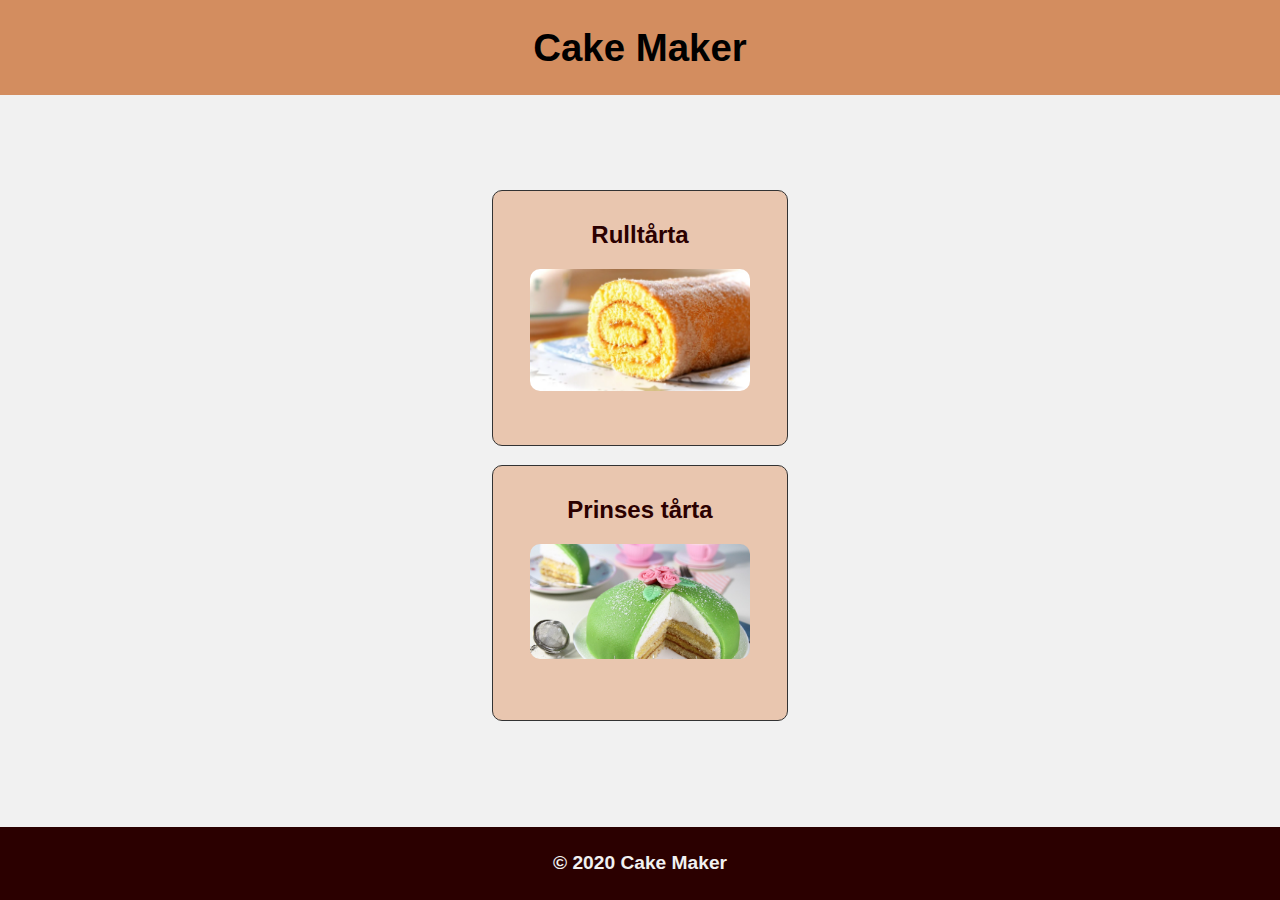
==== index.html @ 9eec33b2 "Fixd @medi screen and max width for the container" ====
<!DOCTYPE html>
<html lang="en">

<head>
    <meta charset="UTF-8">
    <meta name="viewport" content="width=device-width, initial-scale=1.0">
    <link rel="stylesheet" href="style.css">

    <title>CakeMaker</title>
</head>

<body>
    <header>
        <div id="title">
            <h1>Cake Maker</h1> </a>
        </div>
    </header>
    <section>
        <div class="container">
            <div class="box-top"><a href="/rulltarta.html">
                <h2>Rulltårta</h2>
                <img src="images/RullTarta.png" alt="Rulltårta">
            </div>
            <div class="box-bottom"> <a href="/PrinsesTarta.html">
                <h2>Prinses tårta</h2>
                <img src="images/PrinsesTarta.png" alt="Prinsesstårta">
            </div>
        </div>
    </section>
    <footer>
        <div id="footer">
            <h4>© 2020 Cake Maker</h3>
        </div>
    </footer>
</body>
</html>
---- style.css ----
body {
    font-family: Arial, sans-serif;
    margin: 0;
    padding: 0;
    background-color: #f1f1f1;
}

#title {
    text-align: center;
    font-size: 1.2em;
    background-color: #d38d5fff;
    top: 0;
    width: 100%;
    position: fixed;

}
.container {
    display: grid;
    justify-content: center;
    margin-top: 20vh;
    flex-direction: column; 
    text-align: center;
    
}


.box-bottom, .box-top {
    background-color: blancheda§lmond;
    padding: 10px;
    border-radius: 10px;
    border: black 5px solid;
    height: 26vh;
    background-color: #e9c6afff;
    border: 1px solid #333;
    margin-bottom: 1vh;
    margin-top: 10px;
    
    
}
#footer {
    text-align: center;
    width: 100%;;
    background-color: #2b0000ff;
    color: #f1f1f1;
    bottom: 0;
    font-size: 1.2em;
    margin-top: 10vh;
    position: fixed;
}

img {
    width: 80%;
    max-height: 16vh;
    border-radius: 10px;
}

a {
    text-decoration: none;
    color: #2b0000ff;
}
.box-bottom:hover, .box-top:hover {
    transform: scale(1.1);
}

@media screen and (max-width: 300px) {
    .container {
        margin-top: 10vh;
    }
    .box-top {
        width: 80vw;
        margin-top: 10vh;
    }
    .box-bottom {
        width: 80vw;
        margin-bottom: 10vh;
    }
    
}
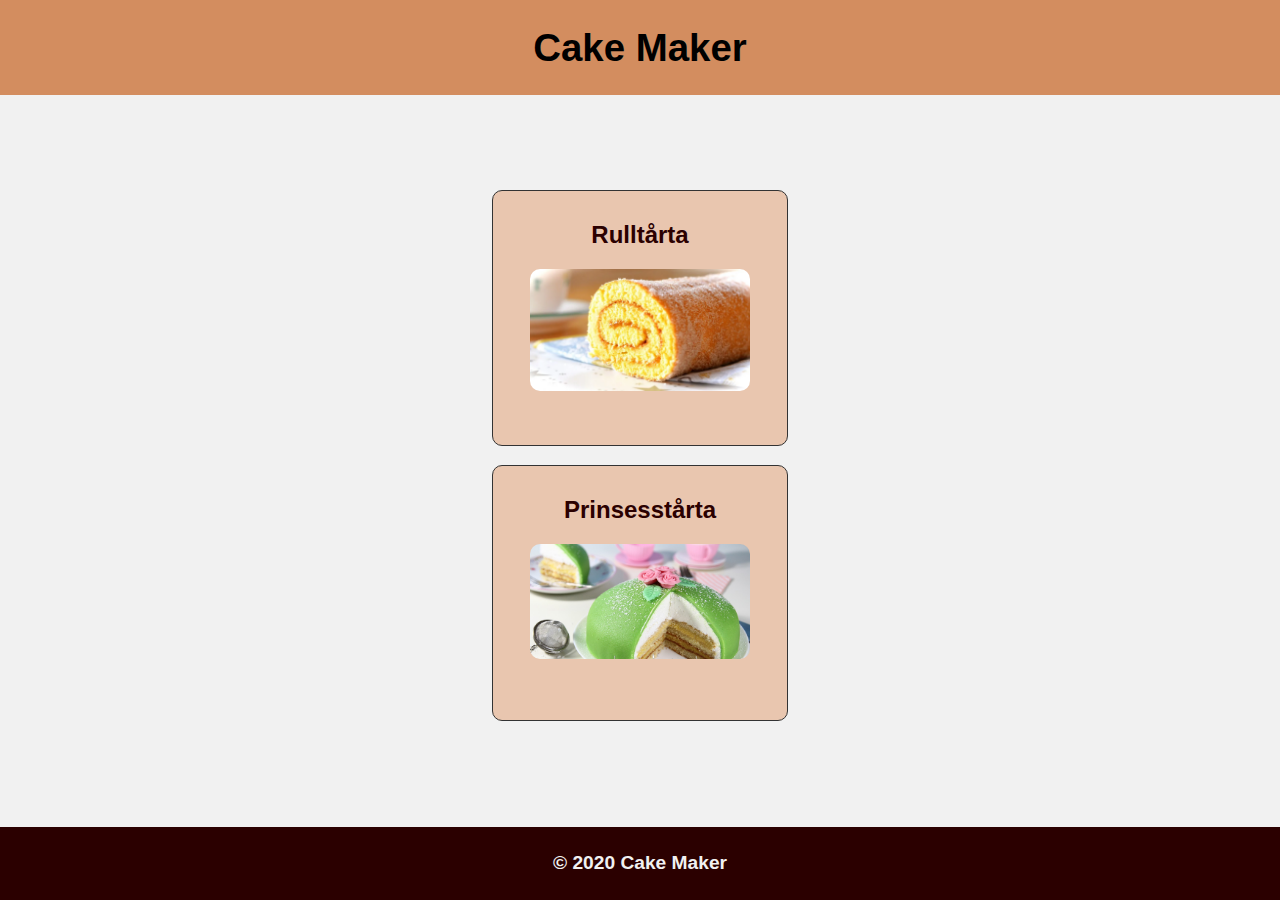
==== commit e6a7eaa2: "Removed "/"" ====
--- a/index.html
+++ b/index.html
@@ -17,12 +17,12 @@
     </header>
     <section>
         <div class="container">
-            <div class="box-top"><a href="/rulltarta.html">
+            <div class="box-top"><a href="rulltarta.html">
                 <h2>Rulltårta</h2>
                 <img src="images/RullTarta.png" alt="Rulltårta">
             </div>
-            <div class="box-bottom"> <a href="/PrinsesTarta.html">
-                <h2>Prinses tårta</h2>
+            <div class="box-bottom"> <a href="PrinsesTarta.html">
+                <h2>Prinsesstårta</h2>
                 <img src="images/PrinsesTarta.png" alt="Prinsesstårta">
             </div>
         </div>
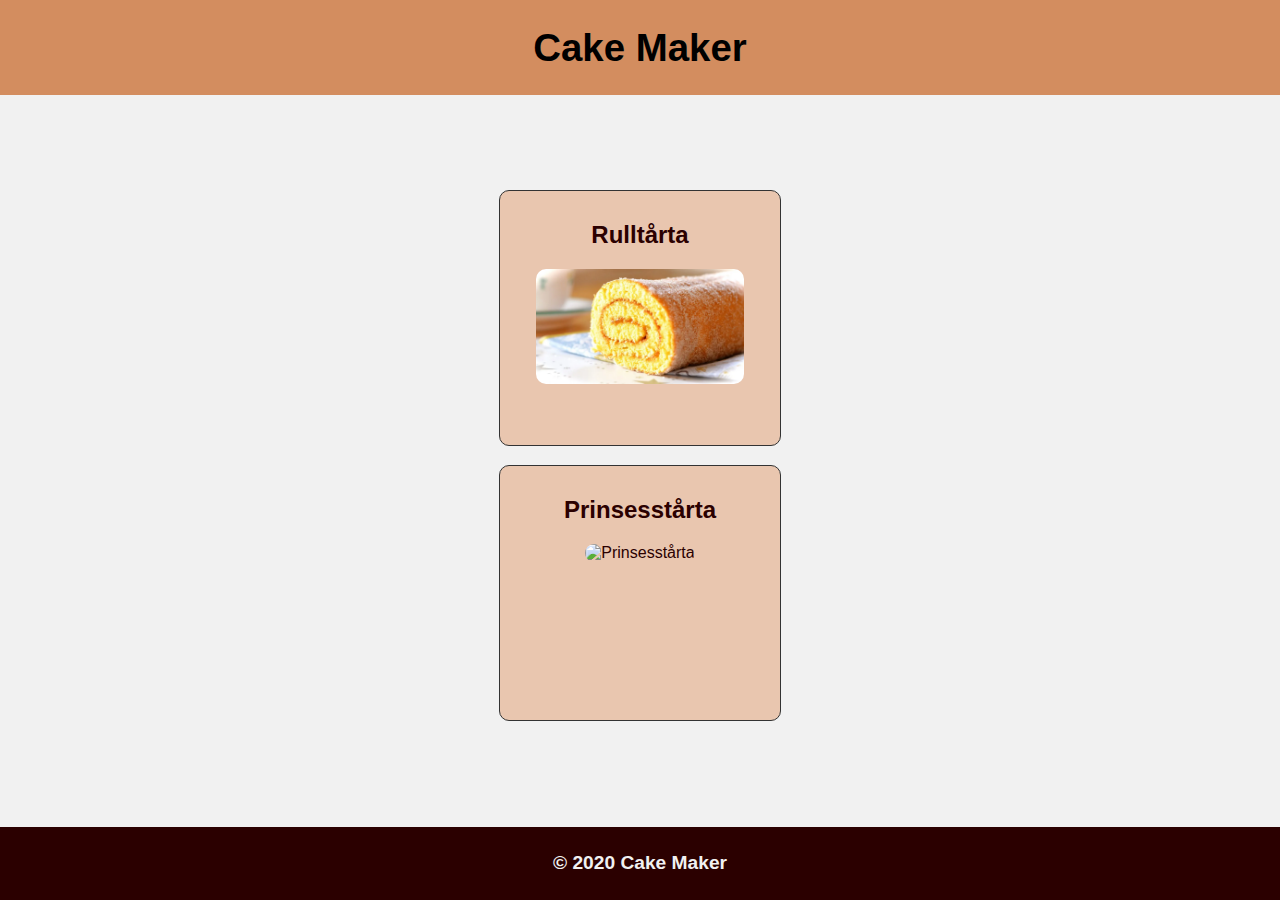
==== commit 8b96b533: "FIxd case letter" ====
--- a/index.html
+++ b/index.html
@@ -21,9 +21,9 @@
                 <h2>Rulltårta</h2>
                 <img src="images/RullTarta.png" alt="Rulltårta">
             </div>
-            <div class="box-bottom"> <a href="PrinsesTarta.html">
+            <div class="box-bottom"> <a href="prinsestarta.html">
                 <h2>Prinsesstårta</h2>
-                <img src="images/PrinsesTarta.png" alt="Prinsesstårta">
+                <img src="./images/prinsestarta.png" alt="Prinsesstårta">
             </div>
         </div>
     </section>
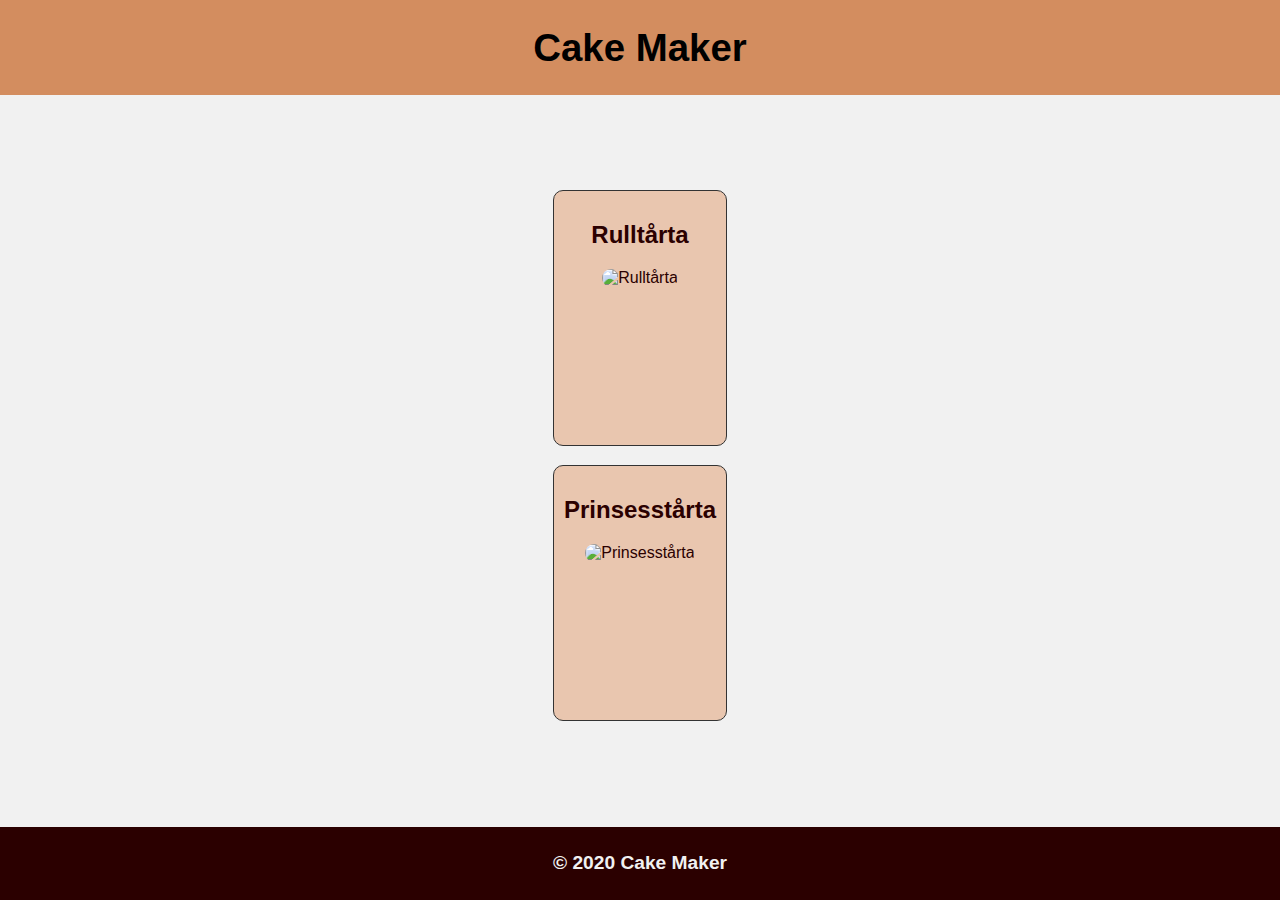
==== commit 0200b165: "fixd" ====
--- a/index.html
+++ b/index.html
@@ -19,7 +19,7 @@
         <div class="container">
             <div class="box-top"><a href="rulltarta.html">
                 <h2>Rulltårta</h2>
-                <img src="images/RullTarta.png" alt="Rulltårta">
+                <img src="images/rulltarta.png" alt="Rulltårta">
             </div>
             <div class="box-bottom"> <a href="prinsestarta.html">
                 <h2>Prinsesstårta</h2>
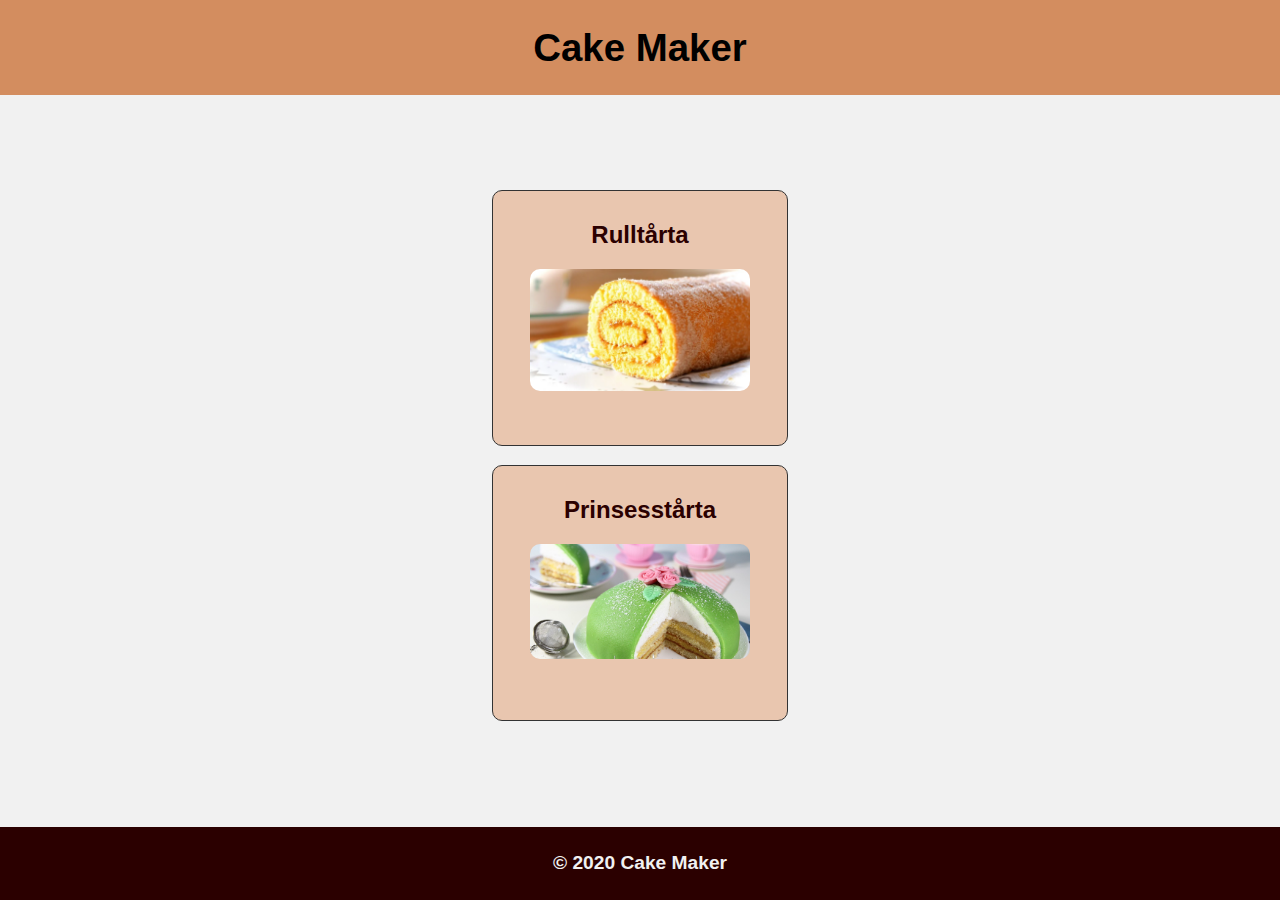
==== commit 12c733a7: "fixd centering" ====
--- a/index.html
+++ b/index.html
@@ -18,12 +18,12 @@
     <section>
         <div class="container">
             <div class="box-top"><a href="rulltarta.html">
-                <h2>Rulltårta</h2>
-                <img src="images/rulltarta.png" alt="Rulltårta">
+                    <h2>Rulltårta</h2>
+                    <img src="images/rulltarta.png" alt="Rulltårta">
             </div>
-            <div class="box-bottom"> <a href="prinsestarta.html">
-                <h2>Prinsesstårta</h2>
-                <img src="./images/prinsestarta.png" alt="Prinsesstårta">
+            <div class="box-bottom"> <a href="prinsesstarta.html">
+                    <h2>Prinsesstårta</h2>
+                    <img src="./images/prinsestarta.png" alt="Prinsesstårta">
             </div>
         </div>
     </section>
@@ -33,4 +33,5 @@
         </div>
     </footer>
 </body>
+
 </html>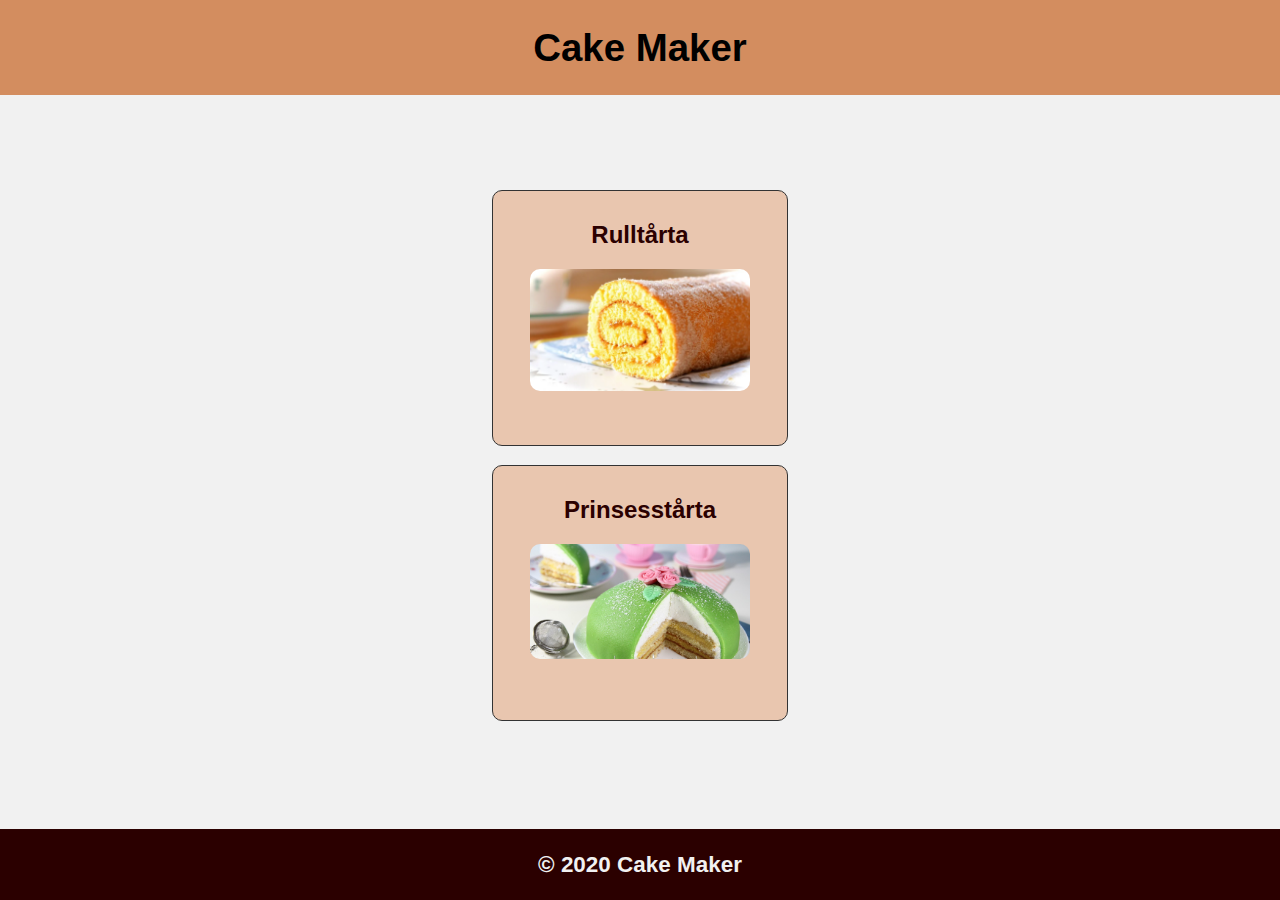
==== commit d38ab38a: "Fixd <3> -> <h> and enden <a>" ====
--- a/index.html
+++ b/index.html
@@ -5,31 +5,32 @@
     <meta charset="UTF-8">
     <meta name="viewport" content="width=device-width, initial-scale=1.0">
     <link rel="stylesheet" href="style.css">
-
+    <meta name="description" content="CakeMaker"> 
     <title>CakeMaker</title>
 </head>
 
 <body>
     <header>
         <div id="title">
-            <h1>Cake Maker</h1> </a>
+            <h1>Cake Maker</h1>
         </div>
     </header>
     <section>
         <div class="container">
             <div class="box-top"><a href="rulltarta.html">
                     <h2>Rulltårta</h2>
-                    <img src="images/rulltarta.png" alt="Rulltårta">
+                    <img src="images/rulltarta.webp" alt="Picture of Rulltårta">
+            
             </div>
             <div class="box-bottom"> <a href="prinsesstarta.html">
                     <h2>Prinsesstårta</h2>
-                    <img src="./images/prinsestarta.png" alt="Prinsesstårta">
+                    <img src="./images/prinsestarta.webp" alt="Picture of Prinsesstårta">
             </div>
         </div>
     </section>
     <footer>
         <div id="footer">
-            <h4>© 2020 Cake Maker</h3>
+            <h3>© 2020 Cake Maker</h3>
         </div>
     </footer>
 </body>
